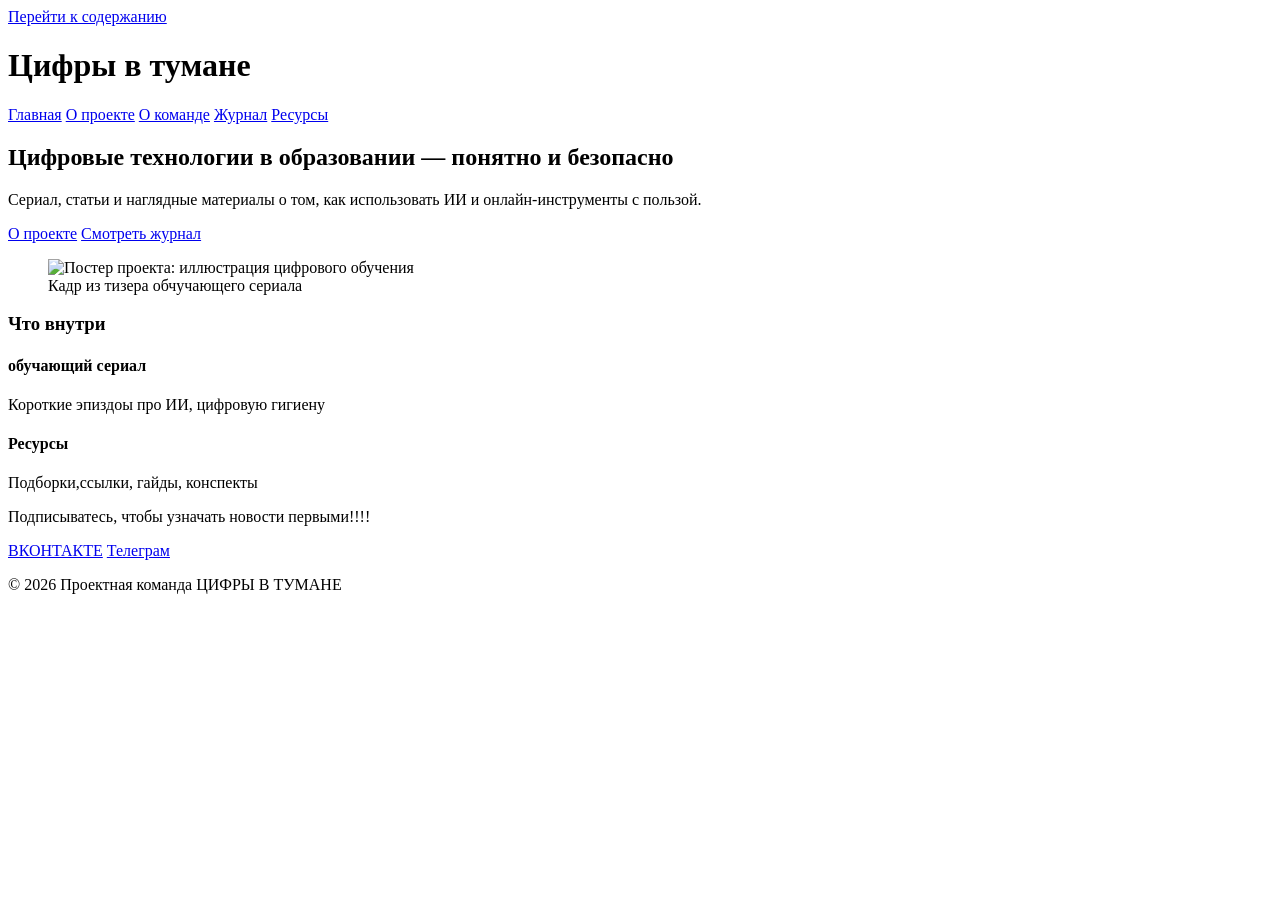
==== site/index.html @ 42c041f5 "feat: realize footer" ====
<!DOCTYPE html>
<html lang="ru">
<head>
    <meta charset="UTF-8">
    <meta name="viewport" content="width=device-width, internal-scale-1">
    <title>Главная цель - Цифры в тумане</title>
    <meta name="description" content="Проект о том как цифровые технологии меняют образование">
    <link rel="stylesheet" href="styles.css">
</head>
<body class="page">
    <a class="skip-link" href="#content">Перейти к содержанию</a>

    <header class="site-header">
        <div class="container">
            <h1 class="site-title">Цифры в тумане</h1>
            <nav class="site-nav" aria-label="Главная навигация">
                <a href="index.html" aria-current="page">Главная</a>
                <a href="about.html">О проекте</a>
                <a href="team.html">О команде</a>
                <a href="journal.html">Журнал</a>
                <a href="resources.html">Ресурсы</a>        
            </nav>
        </div>
    </header>

     <main id="content" class="content container">
        <section class="section hero">
            <div class="hero_inner">
                <h2>Цифровые технологии в образовании — понятно и безопасно</h2>
                <p class="hero__subtitle">Сериал, статьи и наглядные материалы о том, как использовать ИИ и онлайн-инструменты с пользой.</p>
                <div class="actions">
                    <a class="btn" href="about.html">О проекте</a>
                    <a class="btn btn--outline" href="journal.html">Смотреть журнал</a>
                </div>
                <figure class="hero_figure">
                    <img src="ССЛЫКА НА ФОТО!!!!" 
                    alt="Постер проекта: иллюстрация цифрового обучения"
                    width="1200" height="630">
                    <figcaption>Кадр из тизера обчучающего сериала</figcaption>
                </figure>
            </div>
        </section>

         <section class="section">
            <h3>
                Что внутри
            </h3>
            <div class="cards">
                <article>
                     <h4 class="card_title">
                        обучающий сериал
                    </h4>
                    <p class="card_text">Короткие эпиздоы про ИИ, цифровую гигиену</p>
                </article> 
                <article class="card">
                    <h4 class="card_title">Ресурсы</h4>
                    <p class="card_text">Подборки,ссылки, гайды, конспекты</p>
                </article>
            </div>
         </section>

         <section class="section section--center">
            <p class="cta">Подписыватесь, чтобы узначать новости первыми!!!!</p>
            <div class="actions">
                <a class="btn" href="ССЫЛКА!!!" target="_blank" rel="noopener">ВКОНТАКТЕ</a>
                <a class="btn btn--outline" href="Cсылка" target="_blank" rel="noopener">Телеграм</a>
            </div>
         </section>
    </main>

     <footer class="site-footer">
        <div class="container">
            <p>
                © <span id="year"></span> Проектная команда ЦИФРЫ В ТУМАНЕ
            </p>
        </div>
    </footer>

    <script>
    document.getElementById('year').textContent = new Date().getFullYear();
    </script>
   
</body>
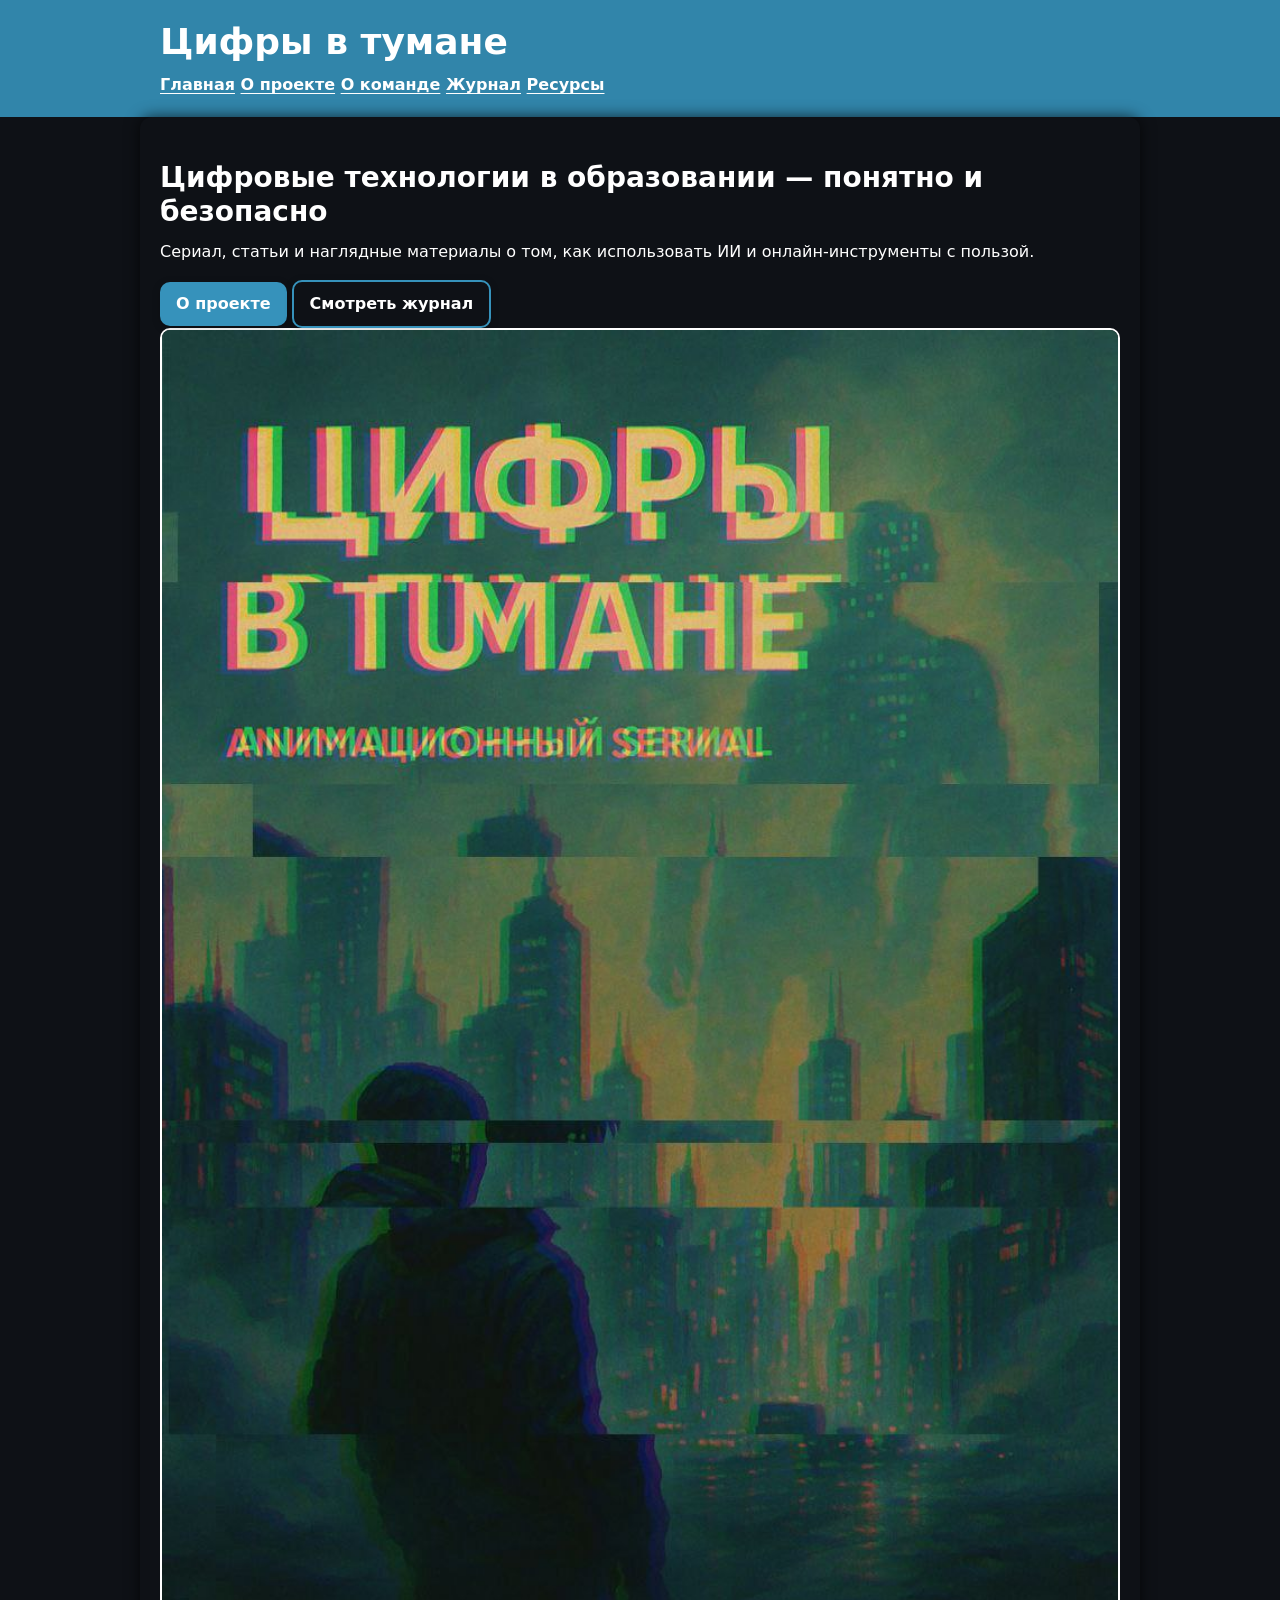
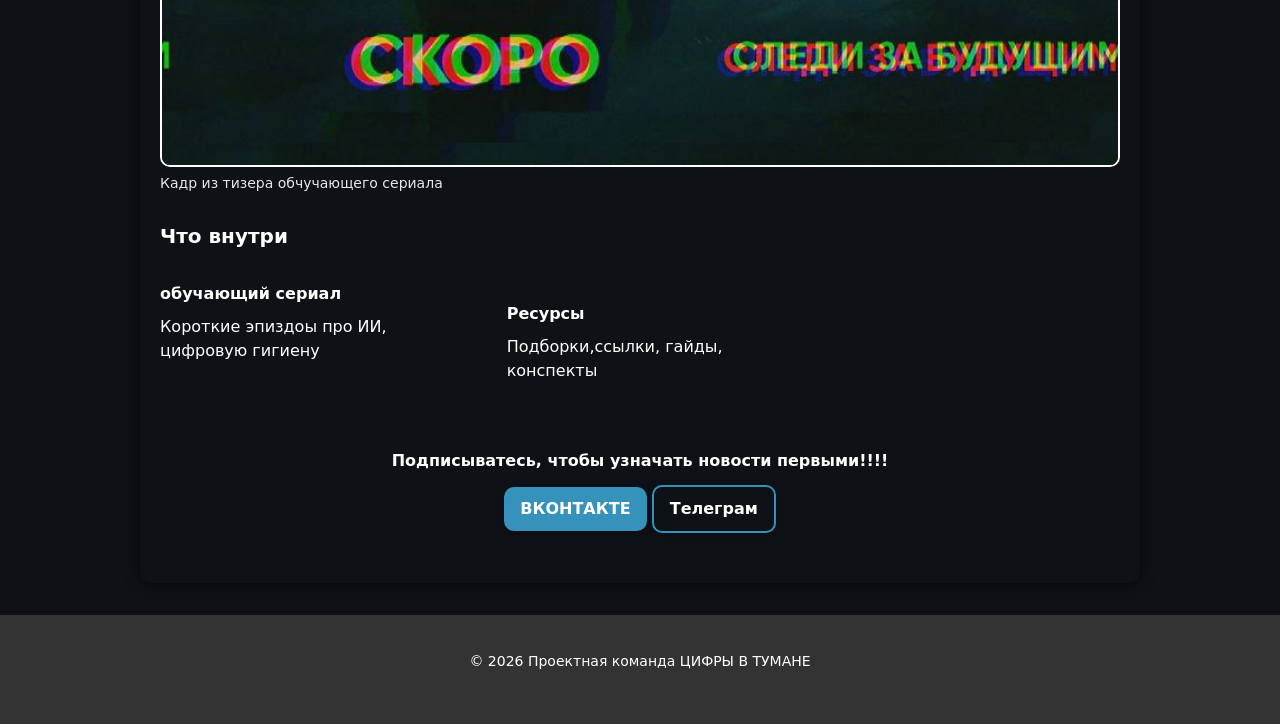
==== commit 274a2ba0: "feat: small changes" ====
--- a/site/index.html
+++ b/site/index.html
@@ -2,10 +2,13 @@
 <html lang="ru">
 <head>
     <meta charset="UTF-8">
-    <meta name="viewport" content="width=device-width, internal-scale-1">
+    <meta name="viewport" content="width=device-width, initial-scale=1">
     <title>Главная цель - Цифры в тумане</title>
     <meta name="description" content="Проект о том как цифровые технологии меняют образование">
-    <link rel="stylesheet" href="styles.css">
+    <link rel="stylesheet" href="styles.css"/>
+
+    <link rel="icon" href="images/иконка1.ico" type="image/x-icon">
+    <link rel="shortcut icon" href="images/иконка1.ico" type="image/x-icon">
 </head>
 <body class="page">
     <a class="skip-link" href="#content">Перейти к содержанию</a>
@@ -33,9 +36,9 @@
                     <a class="btn btn--outline" href="journal.html">Смотреть журнал</a>
                 </div>
                 <figure class="hero_figure">
-                    <img src="ССЛЫКА НА ФОТО!!!!" 
+                    <img src="images/Постер к мульту.jpg" 
                     alt="Постер проекта: иллюстрация цифрового обучения"
-                    width="1200" height="630">
+                    width="600" height="630">
                     <figcaption>Кадр из тизера обчучающего сериала</figcaption>
                 </figure>
             </div>
@@ -68,7 +71,7 @@
          </section>
     </main>
 
-     <footer class="site-footer">
+    <footer class="site-footer">
         <div class="container">
             <p>
                 © <span id="year"></span> Проектная команда ЦИФРЫ В ТУМАНЕ
@@ -80,4 +83,5 @@
     document.getElementById('year').textContent = new Date().getFullYear();
     </script>
    
-</body>+</body>
+</html>
--- a/site/styles.css
+++ b/site/styles.css
@@ -0,0 +1,619 @@
+:root 
+{
+    --brand: #3692bb;
+    --brand-600: #2f7fa1;
+    --accent: #5eead4;
+    --text: #ffffff;
+    --muted: #d6d6d6;
+    --bg: #0e1116;
+    --surface: rgba (255, 255, 255, .5);
+    --overlay: rgba (0, 0, 0, .6);
+
+    --radius: 12px;
+    --shadow-1: 0 2px 6px rgba (0, 0, 0, .25);
+    --shadow-2: 0 8px 24px rgba (0, 0, 0, .35);
+    
+    --container: 1000px;
+    --leading: 1.5;
+    --fs-14: .875rem;
+    --fs-16: 1rem;
+    --fs-20: 1.25rem;
+    --fs-24: 1.5rem;
+    --fs-32: 2rem;
+    
+    --space-1: 4px;
+    --space-2: 8px;             
+    --space-3: 12px;
+    --space-4: 16px;
+    --space-5: 20px;
+    --space-6: 24px;
+    --space-8: 32px;
+    --space-10: 40px;
+
+    --focus: 2px solid #ffffff;     
+}
+
+@media( min-width: 768px)
+{
+    :root
+    {
+        --fs-24: 1.75rem;
+        --fs-32: 2.25rem;
+    }
+}
+
+:root{color-scheme: dark;}
+
+*,
+*::before,
+*::after{box-sizing: border-box;}
+
+html
+{
+    -webkit-text-size-adjust: 100%;
+    text-size-adjust: 100%;
+    scroll-behavior: smooth;
+}
+
+body.page
+{
+    margin: 0;
+    font-family: system-ui, -apple-system, "Segoe UI", Roboto, Arial, "Noto Sans", "Liberation Sans", sans-serif;
+    line-height: var(--leading);
+    color: var(--text);
+    background: var(--bg);
+    background-image: image-set
+    (
+        url("images/Фон1.jpg") 1x,
+        url("images/Фон2.jpg") 2x,
+    );
+    background-position: center;
+    background-size: cover;
+    background-repeat: no-repeat;
+    min-height: 100vh;
+}
+
+body
+{
+    -webkit-font-smoothing: antialiased;
+    -moz-osx-font-smoothing: grayscale;
+}
+
+h1, h2, h3, h4, h5, h6
+{
+    margin:var(--space-6) 0 var(--space-3);
+    line-height: 1.2;
+} 
+
+h1
+{
+    font-size: var(--fs-32);
+}
+
+h2
+{
+    font-size: var(--fs-24);
+}
+
+h3
+{
+    font-size: var(--fs-20);
+}
+
+p
+{
+    margin: 0 0 var(--space-4);
+}
+
+ul, ol
+{
+    margin: 0 0 var(--space-4);
+    padding-left: 20px;
+}
+
+li
+{
+    margin-bottom: var(--space-2);
+}
+
+a
+{
+    color: var(--text);
+    text-underline-offset: 3px;
+}
+
+a:hover {text-decoration: underline;}
+a:focus-visible 
+{
+    outline:var(--focus);
+    outline-offset: 2px;
+    border-radius: 6px;
+}
+
+img
+{
+    max-width: 100%;
+    height: auto;
+    display:block;
+    border-radius: 10px;
+    border: 2px solid #fff;
+}
+
+figure
+{
+    margin:0 0 var(--space-5);
+}
+
+figcaption
+{
+    font-size: var(--fs-14);
+    opacity: .9;
+    margin-top: var(--space-2);
+}
+
+.skip-link
+{
+    position:absolute;
+    left:-9999px;
+    top:0;
+}
+
+.skip-link:focus
+{
+    left: 12px;
+    top: 12px;
+    background: #000;
+    color: #fff;
+    padding: 8px 12px;
+    border-radius: 8px;
+    outline: none;
+    z-index: 1000;
+}
+
+.container
+{
+    max-width: 1000px;
+    margin-inline: auto;
+    padding: 20px;
+}
+
+.site-header
+{
+    background: color-mix(in srgb, var(--brand) 90%, transparent);
+}
+
+.site-title
+{
+    margin: 0 0 10px 0;
+}
+
+.site-nav
+{
+    margin: 0 10;
+    color: var(--text);
+    text-decoration: none;
+    font-weight: 700;
+}
+
+.site-nav a:hover
+{
+    text-decoration: underline;
+}
+
+.site-nav a[aria-currents="page"]
+{
+    text-decoration: underline;
+}
+
+.content
+{
+    background: var(--overlay);
+    border-radius: var(--radius);
+    box-shadow: 0 0 15px rgba(0, 0, 0, 0.7);
+}
+
+.section
+{
+    margin: 20px 0 30px;
+}
+
+.section--center
+{
+    text-align: center;
+}
+
+ul
+{
+    padding-left: 20px;
+}
+
+ul li
+{
+    margin-bottom: 10px;
+}
+
+.cta 
+{
+    text-align: center;
+    font-weight: 700;
+    margin-bottom: 12px;
+}
+
+.gallery
+{
+    display: flex;
+    gap: 30px;
+    justify-content: center;
+    align-items: start;
+    flex-wrap: wrap;
+    margin: 20px auto;
+}
+
+.gallery__item
+{
+    width: min(100%, 320px);
+}
+
+figcaption
+{
+    font-size: 14px;
+    opacity: 0.9;
+    margin-top: 6px;
+}
+
+.action
+{
+    display: flex;
+    gap: 12;
+    justify-content: center;
+    flex-wrap: wrap;
+}
+
+.btn
+{
+    display: inline-block;
+    padding: 10px 16px;
+    background: var(--brand);
+    color: #fff;
+    text-decoration: none;
+    border-radius: 10px;
+    font-weight: 700;
+    box-shadow: 0 2px 8px rgba(0, 0, 0, 0.2);
+}
+
+.btn-hover
+{
+    filter: brightness(1.06);
+}
+
+.btn--outline
+{
+    background: transparent;
+    border: 2px solid var(--brand);
+}
+
+.btn-ghost
+{
+    background: transparent;
+    border: 1px dashed rgba(255, 255, 255, .5);
+}
+
+.btn--sm
+{
+    padding: 10px 6px 10px;
+    border-radius: 8px;
+    font-weight: 600;
+}
+
+.btn--lg
+{
+    padding: 14px 20px;
+    border-radius: 12px;
+}
+
+.cta
+{
+    text-align: center;
+    font-weight: 700;
+    margin: 0 0 var(--space-3);
+}
+
+.card
+{
+    background: var(--surface);
+    border-radius: var(--radius);
+    padding: var(--space-5);
+    box-shadow: var(--shadow-1);
+    transition: transform .2s ease, box-shadow .2s ease;
+}
+
+.card:hover
+{
+    transform: translateY(-2px);
+    box-shadow: var(--shadow-2);
+}
+
+.card__title
+{
+    margin: 0 0 var(--space-2);
+}
+
+.card__text
+{
+    margin: 0;
+}
+
+.cards
+{
+    display: grid;
+    gap: var(--space-5);
+    grid-template-columns: 1fr;
+}
+
+@media(min-width:720px)
+{
+    .cards
+    {
+        grid-template-columns: repeat(2,1fr);
+    }
+}
+
+@media(min-width:1024px)
+{
+    .cards
+    {
+        grid-template-columns: repeat(3,1fr);
+    }
+}
+
+.post
+{
+    overflow:hidden;
+}
+
+.post__title
+{
+    margin: 0 0 var(--space-2);
+}
+
+.post__meta
+{
+    margin: 0 0 var(--space-4);
+    opacity: .9;
+    font-size: .95rem;
+}
+
+.post__media
+{
+    margin: var(--space-4) 0 var(--space-3);
+}
+
+.post__media img
+{
+    display: block;
+    width: 100%;
+    height: auto;
+}
+
+.post__footer
+{
+    margin-top: var(--space-3);
+}
+
+.tags
+{
+    display: flex;
+    gap: var(--space-2);
+    padding: 0;
+    list-style: none;
+    border-radius: 999px;
+}
+
+.tags li
+{
+    font-size: .85rem;
+    opacity: .95;
+    background: rgba(255, 255, 255, .12);
+    padding: 4px 8px;
+    border-radius: var(--radius);
+}
+
+.post
+{
+    scroll-margin-top: 80px;
+}
+
+.team
+{
+    display: grid;
+    gap: var(--space-4);
+    grid-template-columns: 1fr;
+}
+
+@media (min-width:720px)
+{
+    .team
+    {
+        grid-template-columns: repeat(2,1fr);
+    }
+}
+
+@media (min-width:1024px)
+{
+    .team
+    {
+        grid-template-columns: repeat(3,1fr);
+    }
+}
+
+.member__name
+{
+    margin: 0 0 var(--space-2);
+    font-size: var(--fs-20);
+}
+
+.member__role,
+.member__contrib
+{
+    margin: 4px 0;
+}
+
+.image-container
+{
+    margin: var(--space-3) 0;
+}
+
+.image-container img
+{
+    display: block;
+    max-width: 100%;
+    height: auto;
+}
+
+.table
+{
+    width: 100%;
+    border-collapse: collapse;
+    background: var(--surface);
+    border-radius: var(--radius);
+    overflow: hidden;
+}
+
+.table th, .table td
+{
+    padding: 10px 12px;
+    border-bottom: 1px solid rgba(255, 255, 255, .12);
+}
+
+.table th
+{
+    text-align: left;
+    font-weight: 700;
+}
+
+.site-footer
+{
+    text-align: center;
+    margin-top: var(--space-8);
+    padding: var(--space-4) 0;
+    background-color: #333;
+    color: #fff;
+    font-size: var(--fs-14);
+}
+
+.text-center
+{
+    text-align: center !important;
+}
+
+.text-right
+{
+    text-align: right !important;
+}
+
+.muted
+{
+    color:var(--muted) !important;
+}
+
+.mt-0
+{
+    margin-top: 0 !important;
+}
+
+.mt-2
+{
+    margin-top: var(--space-2) !important;
+}
+
+.mt-4
+{
+    margin-top: var(--space-4) !important;
+}
+
+.mt-6
+{
+    margin-top: var(--space-6) !important;
+}
+
+.mb-0
+{
+    margin-bottom: 0 !important;
+}
+
+.mb-2
+{
+    margin-bottom: var(--space-2) !important;
+}
+
+.mb-4
+{
+    margin-bottom: var(--space-4) !important;
+}
+
+.mb-6
+{
+    margin-bottom: var(--space-6) !important;
+}
+
+.max-w-600
+{
+    max-width: 600px;
+}
+
+.max-w-800
+{
+    max-width: 800px;
+}
+
+.center 
+{
+    margin-left: auto;
+    margin-right: auto;
+}
+
+:target
+{
+    outline: 2px dashed rgba(255, 255, 255, .35);
+    outline-offset: 6px;
+}
+
+@media (prefers-reduced-motion: reduce)
+{
+    *{
+        animation-duration: 0.01ms !important;
+        animation-iteration-count: 1;
+        transition-duration: 0.01ms !important;
+    }
+}
+
+@media print
+{
+    body 
+    {
+        background: #fff !important;
+    }
+    .site-header, .site-footer, .site-nav, .action, .skip-link
+    {
+        display: none !important;
+    }
+    .content
+    {
+        background: #fff !important;
+        box-shadow: none !important;
+    }
+    img 
+    {
+        border: none !important;
+    }
+    a 
+    {
+        color: #000 !important;
+        text-decoration: underline;
+    }
+}
+
+/* Fix hero image sizing and prevent overflow */
+.hero_figure img { width: 100%; height: auto; display: block; }
+.hero_inner { align-items: center; }
+
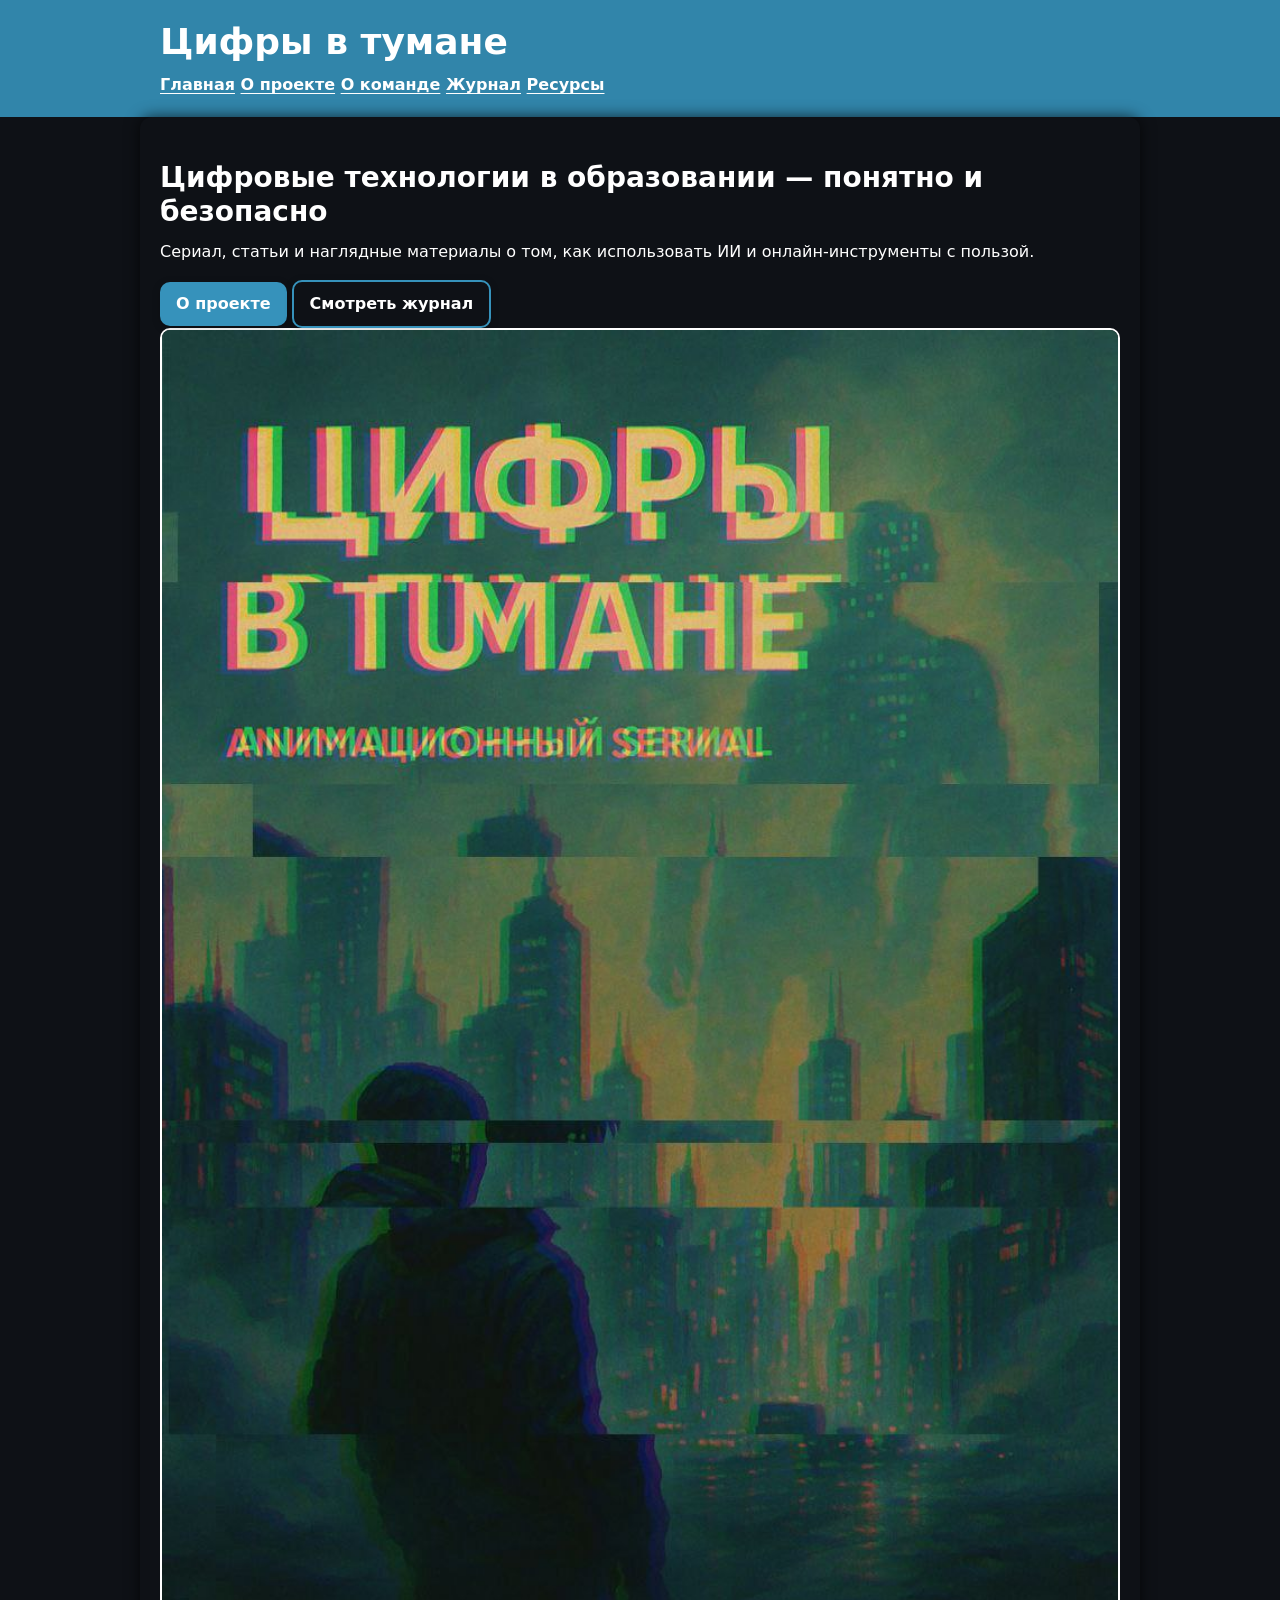
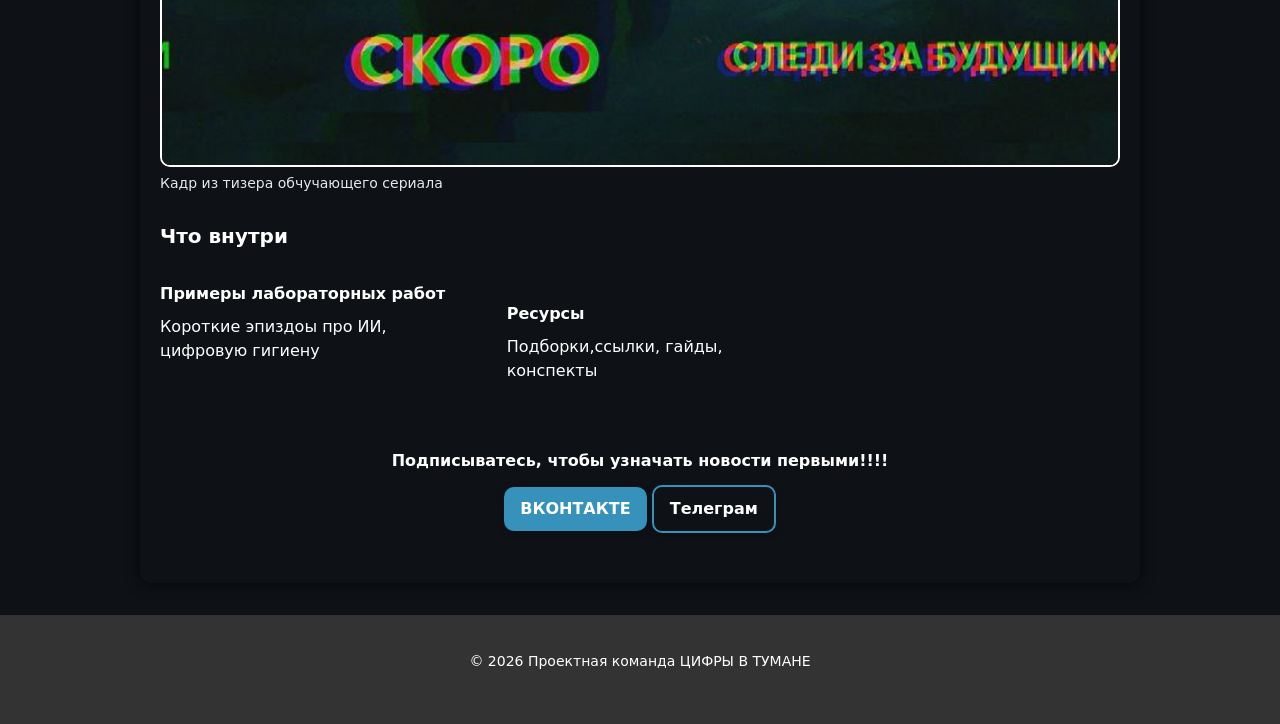
==== commit 5dc55fc9: "feat: Read.me" ====
--- a/site/index.html
+++ b/site/index.html
@@ -51,7 +51,7 @@
             <div class="cards">
                 <article>
                      <h4 class="card_title">
-                        обучающий сериал
+                        Примеры лабораторных работ
                     </h4>
                     <p class="card_text">Короткие эпиздоы про ИИ, цифровую гигиену</p>
                 </article> 
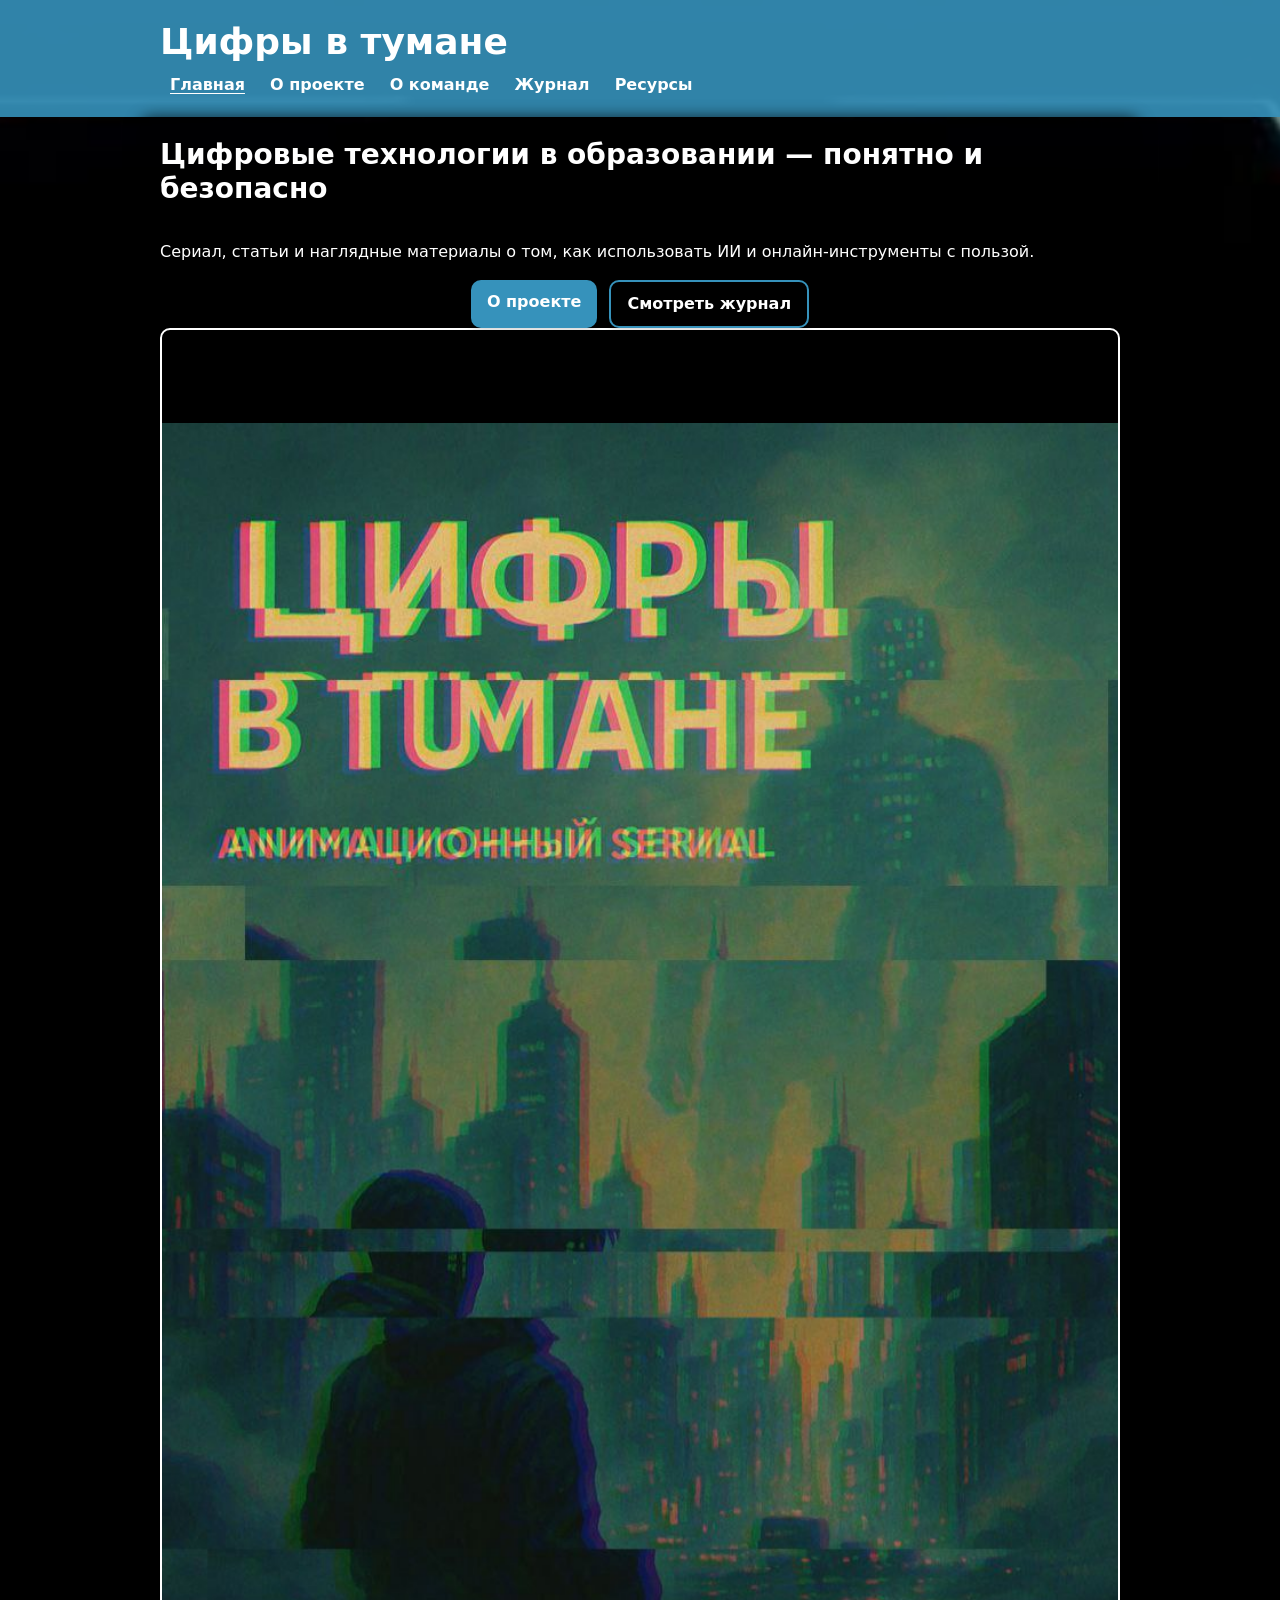
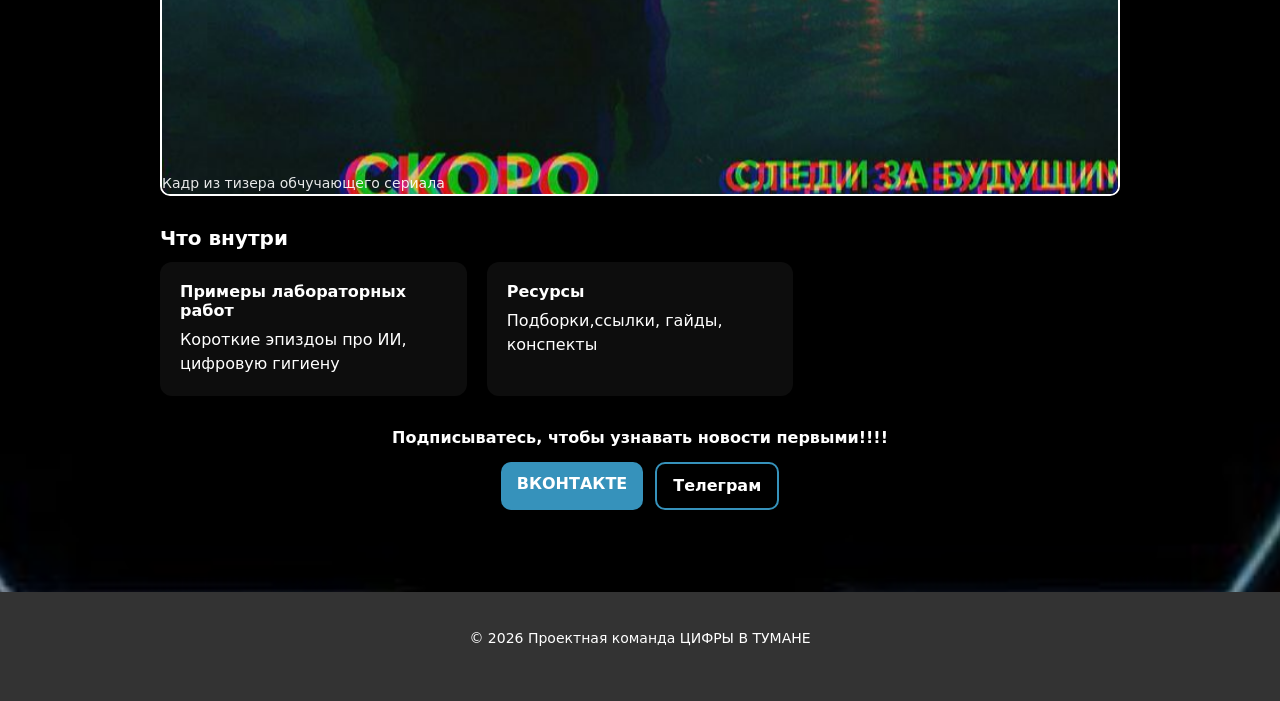
==== commit c8d2e2aa: "feat: Lots of small changes" ====
--- a/site/index.html
+++ b/site/index.html
@@ -1,87 +1,78 @@
 <!DOCTYPE html>
 <html lang="ru">
 <head>
-    <meta charset="UTF-8">
-    <meta name="viewport" content="width=device-width, initial-scale=1">
-    <title>Главная цель - Цифры в тумане</title>
-    <meta name="description" content="Проект о том как цифровые технологии меняют образование">
-    <link rel="stylesheet" href="styles.css"/>
-
-    <link rel="icon" href="images/иконка1.ico" type="image/x-icon">
-    <link rel="shortcut icon" href="images/иконка1.ico" type="image/x-icon">
+  <meta charset="UTF-8">
+  <meta name="viewport" content="width=device-width, initial-scale=1">
+  <title>Главная цель - Цифры в тумане</title>
+  <meta name="description" content="Проект о том как цифровые технологии меняют образование">
+  <link rel="stylesheet" href="styles.css">
+  <link rel="icon" href="images/иконка1.ico" type="image/x-icon">
+  <link rel="shortcut icon" href="images/иконка1.ico" type="image/x-icon">
 </head>
 <body class="page">
-    <a class="skip-link" href="#content">Перейти к содержанию</a>
+  <a class="skip-link" href="#content">Перейти к содержанию</a>
 
-    <header class="site-header">
-        <div class="container">
-            <h1 class="site-title">Цифры в тумане</h1>
-            <nav class="site-nav" aria-label="Главная навигация">
-                <a href="index.html" aria-current="page">Главная</a>
-                <a href="about.html">О проекте</a>
-                <a href="team.html">О команде</a>
-                <a href="journal.html">Журнал</a>
-                <a href="resources.html">Ресурсы</a>        
-            </nav>
+  <header class="site-header">
+    <div class="container">
+      <h1 class="site-title">Цифры в тумане</h1>
+      <nav class="site-nav" aria-label="Главная навигация">
+        <a href="index.html" aria-current="page">Главная</a>
+        <a href="about.html">О проекте</a>
+        <a href="team.html">О команде</a>
+        <a href="journal.html">Журнал</a>
+        <a href="resources.html">Ресурсы</a>
+      </nav>
+    </div>
+  </header>
+
+  <main id="content" class="content container">
+    <section class="section hero">
+      <div class="hero_inner">
+        <h2 data-parallax="0.08">Цифровые технологии в образовании — понятно и безопасно</h2>
+        <p class="hero__subtitle">Сериал, статьи и наглядные материалы о том, как использовать ИИ и онлайн-инструменты с пользой.</p>
+        <div class="actions">
+          <a class="btn" href="about.html">О проекте</a>
+          <a class="btn btn--outline" href="journal.html">Смотреть журнал</a>
         </div>
-    </header>
+        <figure class="hero_figure">
+          <div class="parallax-wrap" data-parallax="0.16" data-parallax-scale="1.02">
+            <img src="images/Постер к мульту.jpg" alt="Постер проекта: иллюстрация цифрового обучения" width="600" height="630">
+          </div>
+          <figcaption>Кадр из тизера обчучающего сериала</figcaption>
+        </figure>
+      </div>
+    </section>
 
-     <main id="content" class="content container">
-        <section class="section hero">
-            <div class="hero_inner">
-                <h2>Цифровые технологии в образовании — понятно и безопасно</h2>
-                <p class="hero__subtitle">Сериал, статьи и наглядные материалы о том, как использовать ИИ и онлайн-инструменты с пользой.</p>
-                <div class="actions">
-                    <a class="btn" href="about.html">О проекте</a>
-                    <a class="btn btn--outline" href="journal.html">Смотреть журнал</a>
-                </div>
-                <figure class="hero_figure">
-                    <img src="images/Постер к мульту.jpg" 
-                    alt="Постер проекта: иллюстрация цифрового обучения"
-                    width="600" height="630">
-                    <figcaption>Кадр из тизера обчучающего сериала</figcaption>
-                </figure>
-            </div>
-        </section>
+    <section class="section">
+      <h3>Что внутри</h3>
+      <div class="cards">
+        <article class="card">
+          <h4 class="card__title">Примеры лабораторных работ</h4>
+          <p class="card__text">Короткие эпиздоы про ИИ, цифровую гигиену</p>
+        </article>
+        <article class="card">
+          <h4 class="card__title">Ресурсы</h4>
+          <p class="card__text">Подборки,ссылки, гайды, конспекты</p>
+        </article>
+      </div>
+    </section>
 
-         <section class="section">
-            <h3>
-                Что внутри
-            </h3>
-            <div class="cards">
-                <article>
-                     <h4 class="card_title">
-                        Примеры лабораторных работ
-                    </h4>
-                    <p class="card_text">Короткие эпиздоы про ИИ, цифровую гигиену</p>
-                </article> 
-                <article class="card">
-                    <h4 class="card_title">Ресурсы</h4>
-                    <p class="card_text">Подборки,ссылки, гайды, конспекты</p>
-                </article>
-            </div>
-         </section>
+    <section class="section section--center">
+      <p class="cta">Подписыватесь, чтобы узнавать новости первыми!!!!</p>
+      <div class="actions">
+        <a class="btn" href="https://vk.com/smokednumbers" target="_blank" rel="noopener">ВКОНТАКТЕ</a>
+        <a class="btn btn--outline" href="https://t.me/smokednumbers" target="_blank" rel="noopener">Телеграм</a>
+      </div>
+    </section>
+  </main>
 
-         <section class="section section--center">
-            <p class="cta">Подписыватесь, чтобы узначать новости первыми!!!!</p>
-            <div class="actions">
-                <a class="btn" href="ССЫЛКА!!!" target="_blank" rel="noopener">ВКОНТАКТЕ</a>
-                <a class="btn btn--outline" href="Cсылка" target="_blank" rel="noopener">Телеграм</a>
-            </div>
-         </section>
-    </main>
+  <footer class="site-footer">
+    <div class="container">
+      <p>© <span id="year"></span> Проектная команда ЦИФРЫ В ТУМАНЕ</p>
+    </div>
+  </footer>
 
-    <footer class="site-footer">
-        <div class="container">
-            <p>
-                © <span id="year"></span> Проектная команда ЦИФРЫ В ТУМАНЕ
-            </p>
-        </div>
-    </footer>
-
-    <script>
-    document.getElementById('year').textContent = new Date().getFullYear();
-    </script>
-   
+  <script src="Animation.js" defer></script>
+  <script>document.getElementById('year').textContent=new Date().getFullYear();</script>
 </body>
-</html>+</html>
--- a/site/styles.css
+++ b/site/styles.css
@@ -1,619 +1,343 @@
-:root 
-{
-    --brand: #3692bb;
-    --brand-600: #2f7fa1;
-    --accent: #5eead4;
-    --text: #ffffff;
-    --muted: #d6d6d6;
-    --bg: #0e1116;
-    --surface: rgba (255, 255, 255, .5);
-    --overlay: rgba (0, 0, 0, .6);
-
-    --radius: 12px;
-    --shadow-1: 0 2px 6px rgba (0, 0, 0, .25);
-    --shadow-2: 0 8px 24px rgba (0, 0, 0, .35);
-    
-    --container: 1000px;
-    --leading: 1.5;
-    --fs-14: .875rem;
-    --fs-16: 1rem;
-    --fs-20: 1.25rem;
-    --fs-24: 1.5rem;
-    --fs-32: 2rem;
-    
-    --space-1: 4px;
-    --space-2: 8px;             
-    --space-3: 12px;
-    --space-4: 16px;
-    --space-5: 20px;
-    --space-6: 24px;
-    --space-8: 32px;
-    --space-10: 40px;
-
-    --focus: 2px solid #ffffff;     
-}
-
-@media( min-width: 768px)
-{
-    :root
-    {
-        --fs-24: 1.75rem;
-        --fs-32: 2.25rem;
-    }
-}
-
-:root{color-scheme: dark;}
+:root{
+  --brand:#3692bb;
+  --brand-600:#2f7fa1;
+  --accent:#5eead4;
+  --text:#ffffff;
+  --muted:#d6d6d6;
+  --bg:#0e1116;
+  --surface:rgba(255,255,255,.05);
+  --overlay:rgba(0,0,0,.6);
+
+  --radius:12px;
+  --shadow-1:0 2px 6px rgba(0,0,0,.25);
+  --shadow-2:0 8px 24px rgba(0,0,0,.35);
+
+  --container:1000px;
+  --leading:1.5;
+  --fs-14:.875rem;
+  --fs-16:1rem;
+  --fs-20:1.25rem;
+  --fs-24:1.5rem;
+  --fs-32:2rem;
+
+  --space-1:4px;
+  --space-2:8px;
+  --space-3:12px;
+  --space-4:16px;
+  --space-5:20px;
+  --space-6:24px;
+  --space-8:32px;
+  --space-10:40px;
+
+  --focus:2px solid #ffffff;
+}
+
+@media (min-width:768px){
+  :root{
+    --fs-24:1.75rem;
+    --fs-32:2.25rem;
+  }
+}
+
+:root{color-scheme:dark;}
 
 *,
 *::before,
-*::after{box-sizing: border-box;}
-
-html
-{
-    -webkit-text-size-adjust: 100%;
-    text-size-adjust: 100%;
-    scroll-behavior: smooth;
-}
-
-body.page
-{
-    margin: 0;
-    font-family: system-ui, -apple-system, "Segoe UI", Roboto, Arial, "Noto Sans", "Liberation Sans", sans-serif;
-    line-height: var(--leading);
-    color: var(--text);
-    background: var(--bg);
-    background-image: image-set
-    (
-        url("images/Фон1.jpg") 1x,
-        url("images/Фон2.jpg") 2x,
-    );
-    background-position: center;
-    background-size: cover;
-    background-repeat: no-repeat;
-    min-height: 100vh;
-}
-
-body
-{
-    -webkit-font-smoothing: antialiased;
-    -moz-osx-font-smoothing: grayscale;
-}
-
-h1, h2, h3, h4, h5, h6
-{
-    margin:var(--space-6) 0 var(--space-3);
-    line-height: 1.2;
-} 
-
-h1
-{
-    font-size: var(--fs-32);
-}
-
-h2
-{
-    font-size: var(--fs-24);
-}
-
-h3
-{
-    font-size: var(--fs-20);
-}
-
-p
-{
-    margin: 0 0 var(--space-4);
-}
-
-ul, ol
-{
-    margin: 0 0 var(--space-4);
-    padding-left: 20px;
-}
-
-li
-{
-    margin-bottom: var(--space-2);
-}
-
-a
-{
-    color: var(--text);
-    text-underline-offset: 3px;
-}
-
-a:hover {text-decoration: underline;}
-a:focus-visible 
-{
-    outline:var(--focus);
-    outline-offset: 2px;
-    border-radius: 6px;
-}
-
-img
-{
-    max-width: 100%;
-    height: auto;
-    display:block;
-    border-radius: 10px;
-    border: 2px solid #fff;
-}
-
-figure
-{
-    margin:0 0 var(--space-5);
-}
-
-figcaption
-{
-    font-size: var(--fs-14);
-    opacity: .9;
-    margin-top: var(--space-2);
-}
-
-.skip-link
-{
-    position:absolute;
-    left:-9999px;
-    top:0;
-}
-
-.skip-link:focus
-{
-    left: 12px;
-    top: 12px;
-    background: #000;
-    color: #fff;
-    padding: 8px 12px;
-    border-radius: 8px;
-    outline: none;
-    z-index: 1000;
-}
-
-.container
-{
-    max-width: 1000px;
-    margin-inline: auto;
-    padding: 20px;
-}
-
-.site-header
-{
-    background: color-mix(in srgb, var(--brand) 90%, transparent);
-}
-
-.site-title
-{
-    margin: 0 0 10px 0;
-}
-
-.site-nav
-{
-    margin: 0 10;
-    color: var(--text);
-    text-decoration: none;
-    font-weight: 700;
-}
-
-.site-nav a:hover
-{
-    text-decoration: underline;
-}
-
-.site-nav a[aria-currents="page"]
-{
-    text-decoration: underline;
-}
-
-.content
-{
-    background: var(--overlay);
-    border-radius: var(--radius);
-    box-shadow: 0 0 15px rgba(0, 0, 0, 0.7);
-}
-
-.section
-{
-    margin: 20px 0 30px;
-}
-
-.section--center
-{
-    text-align: center;
-}
-
-ul
-{
-    padding-left: 20px;
-}
-
-ul li
-{
-    margin-bottom: 10px;
-}
-
-.cta 
-{
-    text-align: center;
-    font-weight: 700;
-    margin-bottom: 12px;
-}
-
-.gallery
-{
-    display: flex;
-    gap: 30px;
-    justify-content: center;
-    align-items: start;
-    flex-wrap: wrap;
-    margin: 20px auto;
-}
-
-.gallery__item
-{
-    width: min(100%, 320px);
-}
-
-figcaption
-{
-    font-size: 14px;
-    opacity: 0.9;
-    margin-top: 6px;
-}
-
-.action
-{
-    display: flex;
-    gap: 12;
-    justify-content: center;
-    flex-wrap: wrap;
-}
-
-.btn
-{
-    display: inline-block;
-    padding: 10px 16px;
-    background: var(--brand);
-    color: #fff;
-    text-decoration: none;
-    border-radius: 10px;
-    font-weight: 700;
-    box-shadow: 0 2px 8px rgba(0, 0, 0, 0.2);
-}
-
-.btn-hover
-{
-    filter: brightness(1.06);
-}
-
-.btn--outline
-{
-    background: transparent;
-    border: 2px solid var(--brand);
-}
-
-.btn-ghost
-{
-    background: transparent;
-    border: 1px dashed rgba(255, 255, 255, .5);
-}
-
-.btn--sm
-{
-    padding: 10px 6px 10px;
-    border-radius: 8px;
-    font-weight: 600;
-}
-
-.btn--lg
-{
-    padding: 14px 20px;
-    border-radius: 12px;
-}
-
-.cta
-{
-    text-align: center;
-    font-weight: 700;
-    margin: 0 0 var(--space-3);
-}
-
-.card
-{
-    background: var(--surface);
-    border-radius: var(--radius);
-    padding: var(--space-5);
-    box-shadow: var(--shadow-1);
-    transition: transform .2s ease, box-shadow .2s ease;
-}
-
-.card:hover
-{
-    transform: translateY(-2px);
-    box-shadow: var(--shadow-2);
-}
-
-.card__title
-{
-    margin: 0 0 var(--space-2);
-}
-
-.card__text
-{
-    margin: 0;
-}
-
-.cards
-{
-    display: grid;
-    gap: var(--space-5);
-    grid-template-columns: 1fr;
-}
-
-@media(min-width:720px)
-{
-    .cards
-    {
-        grid-template-columns: repeat(2,1fr);
-    }
-}
-
-@media(min-width:1024px)
-{
-    .cards
-    {
-        grid-template-columns: repeat(3,1fr);
-    }
-}
-
-.post
-{
-    overflow:hidden;
-}
-
-.post__title
-{
-    margin: 0 0 var(--space-2);
-}
-
-.post__meta
-{
-    margin: 0 0 var(--space-4);
-    opacity: .9;
-    font-size: .95rem;
-}
-
-.post__media
-{
-    margin: var(--space-4) 0 var(--space-3);
-}
-
-.post__media img
-{
-    display: block;
-    width: 100%;
-    height: auto;
-}
-
-.post__footer
-{
-    margin-top: var(--space-3);
-}
-
-.tags
-{
-    display: flex;
-    gap: var(--space-2);
-    padding: 0;
-    list-style: none;
-    border-radius: 999px;
-}
-
-.tags li
-{
-    font-size: .85rem;
-    opacity: .95;
-    background: rgba(255, 255, 255, .12);
-    padding: 4px 8px;
-    border-radius: var(--radius);
-}
-
-.post
-{
-    scroll-margin-top: 80px;
-}
-
-.team
-{
-    display: grid;
-    gap: var(--space-4);
-    grid-template-columns: 1fr;
-}
-
-@media (min-width:720px)
-{
-    .team
-    {
-        grid-template-columns: repeat(2,1fr);
-    }
-}
-
-@media (min-width:1024px)
-{
-    .team
-    {
-        grid-template-columns: repeat(3,1fr);
-    }
-}
-
-.member__name
-{
-    margin: 0 0 var(--space-2);
-    font-size: var(--fs-20);
-}
-
-.member__role,
-.member__contrib
-{
-    margin: 4px 0;
-}
-
-.image-container
-{
-    margin: var(--space-3) 0;
-}
-
-.image-container img
-{
-    display: block;
-    max-width: 100%;
-    height: auto;
-}
-
-.table
-{
-    width: 100%;
-    border-collapse: collapse;
-    background: var(--surface);
-    border-radius: var(--radius);
-    overflow: hidden;
-}
-
-.table th, .table td
-{
-    padding: 10px 12px;
-    border-bottom: 1px solid rgba(255, 255, 255, .12);
-}
-
-.table th
-{
-    text-align: left;
-    font-weight: 700;
-}
-
-.site-footer
-{
-    text-align: center;
-    margin-top: var(--space-8);
-    padding: var(--space-4) 0;
-    background-color: #333;
-    color: #fff;
-    font-size: var(--fs-14);
-}
-
-.text-center
-{
-    text-align: center !important;
-}
-
-.text-right
-{
-    text-align: right !important;
-}
-
-.muted
-{
-    color:var(--muted) !important;
-}
-
-.mt-0
-{
-    margin-top: 0 !important;
-}
-
-.mt-2
-{
-    margin-top: var(--space-2) !important;
-}
-
-.mt-4
-{
-    margin-top: var(--space-4) !important;
-}
-
-.mt-6
-{
-    margin-top: var(--space-6) !important;
-}
-
-.mb-0
-{
-    margin-bottom: 0 !important;
-}
-
-.mb-2
-{
-    margin-bottom: var(--space-2) !important;
-}
-
-.mb-4
-{
-    margin-bottom: var(--space-4) !important;
-}
-
-.mb-6
-{
-    margin-bottom: var(--space-6) !important;
-}
-
-.max-w-600
-{
-    max-width: 600px;
-}
-
-.max-w-800
-{
-    max-width: 800px;
-}
-
-.center 
-{
-    margin-left: auto;
-    margin-right: auto;
-}
-
-:target
-{
-    outline: 2px dashed rgba(255, 255, 255, .35);
-    outline-offset: 6px;
-}
-
-@media (prefers-reduced-motion: reduce)
-{
-    *{
-        animation-duration: 0.01ms !important;
-        animation-iteration-count: 1;
-        transition-duration: 0.01ms !important;
-    }
-}
-
-@media print
-{
-    body 
-    {
-        background: #fff !important;
-    }
-    .site-header, .site-footer, .site-nav, .action, .skip-link
-    {
-        display: none !important;
-    }
-    .content
-    {
-        background: #fff !important;
-        box-shadow: none !important;
-    }
-    img 
-    {
-        border: none !important;
-    }
-    a 
-    {
-        color: #000 !important;
-        text-decoration: underline;
-    }
-}
-
-/* Fix hero image sizing and prevent overflow */
-.hero_figure img { width: 100%; height: auto; display: block; }
-.hero_inner { align-items: center; }
-
+*::after{box-sizing:border-box;}
+
+html{
+  -webkit-text-size-adjust:100%;
+  text-size-adjust:100%;
+  scroll-behavior:smooth;
+}
+
+body.page{
+  margin:0;
+  font-family:system-ui,-apple-system,"Segoe UI",Roboto,Arial,"Noto Sans","Liberation Sans",sans-serif;
+  line-height:var(--leading);
+  color:var(--text);
+  background:var(--bg);
+  background-image:image-set(
+    url("images/Фон1.jpg") 1x,
+    url("images/Фон2.jpg") 2x
+  );
+  background-position:center;
+  background-size:cover;
+  background-repeat:no-repeat;
+  min-height:100vh;
+}
+
+body{
+  -webkit-font-smoothing:antialiased;
+  -moz-osx-font-smoothing:grayscale;
+}
+
+h1,h2,h3,h4,h5,h6{
+  margin:var(--space-6) 0 var(--space-3);
+  line-height:1.2;
+}
+
+h1{font-size:var(--fs-32);}
+h2{font-size:var(--fs-24);}
+h3{font-size:var(--fs-20);}
+
+p{margin:0 0 var(--space-4);}
+
+ul,ol{
+  margin:0 0 var(--space-4);
+  padding-left:20px;
+}
+
+li{margin-bottom:var(--space-2);}
+
+a{
+  color:var(--text);
+  text-underline-offset:3px;
+}
+a:hover{text-decoration:underline;}
+a:focus-visible{
+  outline:var(--focus);
+  outline-offset:2px;
+  border-radius:6px;
+}
+
+img{
+  max-width:100%;
+  height:auto;
+  display:block;
+  border-radius:10px;
+  border:2px solid #fff;
+}
+
+figure{margin:0 0 var(--space-5);}
+
+figcaption{
+  font-size:var(--fs-14);
+  opacity:.9;
+  margin-top:var(--space-2);
+}
+
+.skip-link{
+  position:absolute;
+  left:-9999px;
+  top:0;
+}
+.skip-link:focus{
+  left:12px;
+  top:12px;
+  background:#000;
+  color:#fff;
+  padding:8px 12px;
+  border-radius:8px;
+  outline:none;
+  z-index:1000;
+}
+
+.container{
+  max-width:var(--container);
+  margin-inline:auto;
+  padding:20px;
+}
+
+.site-header{
+  background:color-mix(in srgb,var(--brand) 90%,transparent);
+}
+
+.site-title{margin:0 0 10px 0;}
+
+.site-nav a{
+  margin:0 10px;
+  color:var(--text);
+  text-decoration:none;
+  font-weight:700;
+}
+.site-nav a:hover{text-decoration:underline;}
+.site-nav a[aria-current="page"]{text-decoration:underline;}
+
+.content{
+  background:var(--overlay);
+  border-radius:var(--radius);
+  box-shadow:0 0 15px rgba(0,0,0,.7);
+}
+
+.section{margin:20px 0 30px;}
+.section--center{text-align:center;}
+
+ul{padding-left:20px;}
+ul li{margin-bottom:10px;}
+
+.cta{
+  text-align:center;
+  font-weight:700;
+  margin-bottom:12px;
+}
+
+.gallery{
+  display:flex;
+  gap:30px;
+  justify-content:center;
+  align-items:start;
+  flex-wrap:wrap;
+  margin:20px auto;
+}
+.gallery__item{width:min(100%,320px);}
+
+.parallax-wrap{will-change:transform;display:block;}
+.hero__figure,
+.hero_figure,
+.figure,
+.image-container{
+  border:2px solid #fff;
+  border-radius:10px;
+  overflow:hidden;
+}
+.hero__figure img,
+.hero_figure img,
+.figure img,
+.image-container img,
+.figure video{
+  border:0;
+  border-radius:0;
+  display:block;
+  width:100%;
+  height:auto;
+}
+
+.actions,
+.action{
+  display:flex;
+  gap:12px;
+  justify-content:center;
+  flex-wrap:wrap;
+}
+
+.btn{
+  display:inline-block;
+  padding:10px 16px;
+  background:var(--brand);
+  color:#fff;
+  text-decoration:none;
+  border-radius:10px;
+  font-weight:700;
+  box-shadow:0 2px 8px rgba(0,0,0,.2);
+  transition:filter .2s ease;
+}
+.btn:hover,
+.btn-hover{filter:brightness(1.06);}
+.btn--outline,
+.btn.btn-outline{background:transparent;border:2px solid var(--brand);}
+.btn-ghost{background:transparent;border:1px dashed rgba(255,255,255,.5);}
+.btn--sm{padding:10px 6px;border-radius:8px;font-weight:600;}
+.btn--lg{padding:14px 20px;border-radius:12px;}
+
+.card{
+  background:var(--surface);
+  border-radius:var(--radius);
+  padding:var(--space-5);
+  box-shadow:var(--shadow-1);
+  transition:transform .2s ease,box-shadow .2s ease;
+}
+.card:hover{transform:translateY(-2px);box-shadow:var(--shadow-2);}
+.card__title{margin:0 0 var(--space-2);}
+.card__text{margin:0;}
+
+.cards{
+  display:grid;
+  gap:var(--space-5);
+  grid-template-columns:1fr;
+}
+@media (min-width:720px){.cards{grid-template-columns:repeat(2,1fr);}}
+@media (min-width:1024px){.cards{grid-template-columns:repeat(3,1fr);}}
+
+.post{overflow:hidden;scroll-margin-top:80px;}
+.post__title{margin:0 0 var(--space-2);}
+.post__meta{margin:0 0 var(--space-4);opacity:.9;font-size:.95rem;}
+.post__media{margin:var(--space-4) 0 var(--space-3);}
+.post__media img{display:block;width:100%;height:auto;}
+.post__footer{margin-top:var(--space-3);}
+
+.tags{
+  display:flex;
+  gap:var(--space-2);
+  padding:0;
+  list-style:none;
+  border-radius:999px;
+}
+.tags li{
+  font-size:.85rem;
+  opacity:.95;
+  background:rgba(255,255,255,.12);
+  padding:4px 8px;
+  border-radius:var(--radius);
+}
+
+.team{display:grid;gap:var(--space-4);grid-template-columns:1fr;}
+@media (min-width:720px){.team{grid-template-columns:repeat(2,1fr);}}
+@media (min-width:1024px){.team{grid-template-columns:repeat(3,1fr);}}
+
+.member__name{margin:0 0 var(--space-2);font-size:var(--fs-20);}
+.member__role,.member__contrib{margin:4px 0;}
+
+.image-container{margin:var(--space-3) 0;}
+.image-container img{display:block;max-width:100%;height:auto;}
+
+.table{
+  width:100%;
+  border-collapse:collapse;
+  background:var(--surface);
+  border-radius:var(--radius);
+  overflow:hidden;
+}
+.table th,.table td{
+  padding:10px 12px;
+  border-bottom:1px solid rgba(255,255,255,.12);
+}
+.table th{text-align:left;font-weight:700;}
+
+.site-footer{
+  text-align:center;
+  margin-top:var(--space-8);
+  padding:var(--space-4) 0;
+  background-color:#333;
+  color:#fff;
+  font-size:var(--fs-14);
+}
+
+.text-center{text-align:center!important;}
+.text-right{text-align:right!important;}
+.muted{color:var(--muted)!important;}
+
+.mt-0{margin-top:0!important;}
+.mt-2{margin-top:var(--space-2)!important;}
+.mt-4{margin-top:var(--space-4)!important;}
+.mt-6{margin-top:var(--space-6)!important;}
+
+.mb-0{margin-bottom:0!important;}
+.mb-2{margin-bottom:var(--space-2)!important;}
+.mb-4{margin-bottom:var(--space-4)!important;}
+.mb-6{margin-bottom:var(--space-6)!important;}
+
+.max-w-600{max-width:600px;}
+.max-w-800{max-width:800px;}
+.center{margin-left:auto;margin-right:auto;}
+
+:target{outline:2px dashed rgba(255,255,255,.35);outline-offset:6px;}
+
+@media (prefers-reduced-motion:reduce){
+  *{
+    animation-duration:.01ms!important;
+    animation-iteration-count:1!important;
+    transition-duration:.01ms!important;
+  }
+}
+
+@media print{
+  body{background:#fff!important;}
+  .site-header,.site-footer,.site-nav,.actions,.action,.skip-link{display:none!important;}
+  .content{background:#fff!important;box-shadow:none!important;}
+  img{border:none!important;}
+  a{color:#000!important;text-decoration:underline;}
+}
+
+.hero_figure img{width:100%;height:auto;display:block;}
+.hero_inner{align-items:center;}
